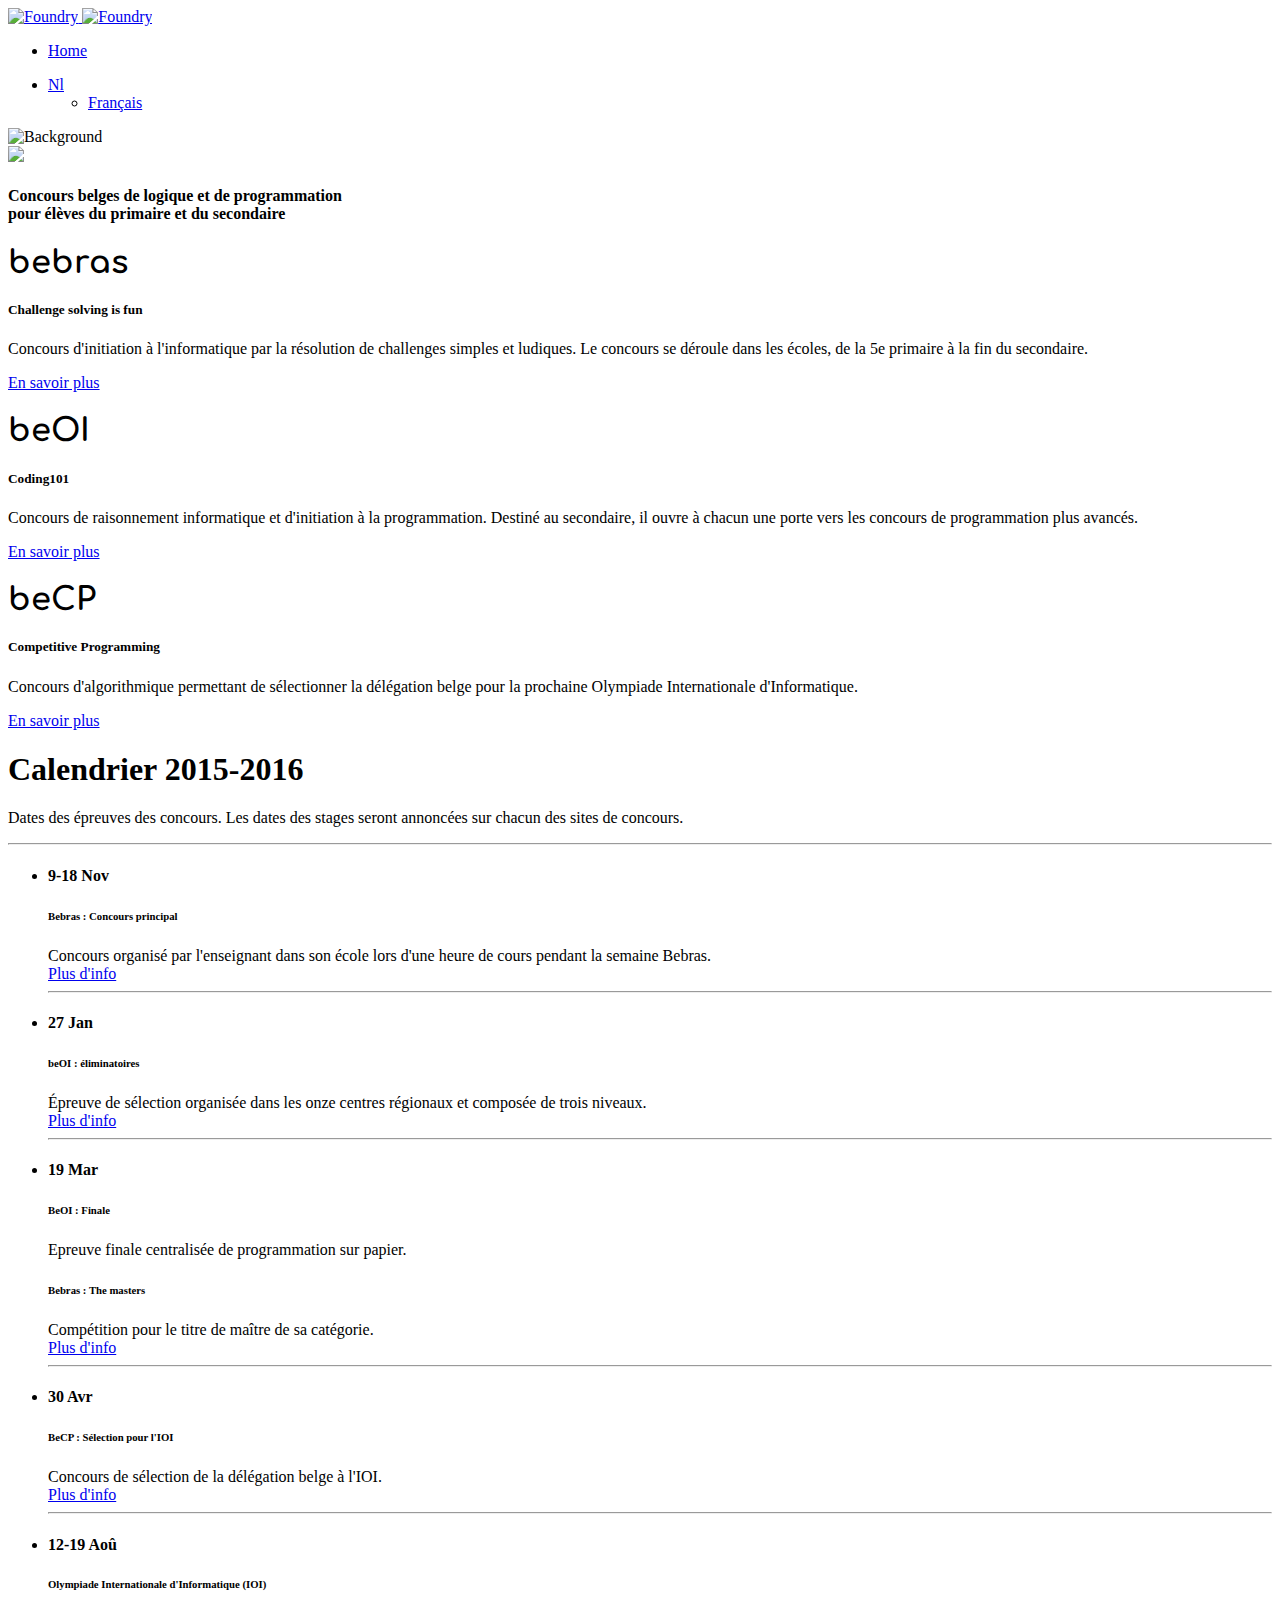
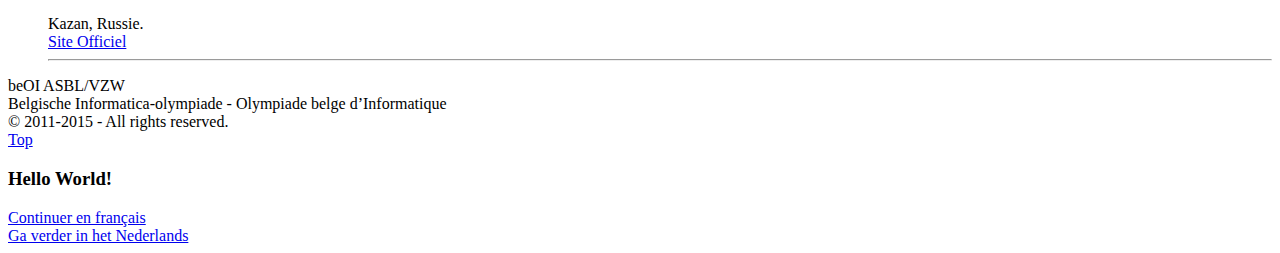
==== nl.html @ 5da4396d "add bebras" ====
<!doctype html>
<html lang="en">
    <head>
        <meta charset="utf-8">
        <title>beOI</title>
        <meta name="viewport" content="width=device-width, initial-scale=0.9">
        <link href="css/bootstrap.min.css" rel="stylesheet" type="text/css" media="all" />
        <link href="css/themify-icons.css" rel="stylesheet" type="text/css" media="all" />
        <link href="css/flexslider.css" rel="stylesheet" type="text/css" media="all" />
        <link href="css/lightbox.min.css" rel="stylesheet" type="text/css" media="all" />
        <link href="css/theme.css" rel="stylesheet" type="text/css" media="all" />
        <link href="css/custom.css" rel="stylesheet" type="text/css" media="all" />
        <link href='http://fonts.googleapis.com/css?family=Lato:300,400%7CRaleway:100,400,300,500,600,700%7COpen+Sans:400,500,600' rel='stylesheet' type='text/css'>
        <link href='http://fonts.googleapis.com/css?family=Comfortaa:700' rel='stylesheet' type='text/css'>
    </head>
    <body>
        <div class="nav-container">
            <a id="top"></a>
            <nav class="">
                <div class="nav-bar">
                    <div class="module left">
                        <a href="/">
                            <img class="logo logo-light" alt="Foundry" src="img/logo-beoi-white.png">
                            <img class="logo logo-dark" alt="Foundry" src="img/logo-beoi.png">
                        </a>
                    </div>
                    <div class="module widget-handle mobile-toggle right visible-sm visible-xs">
                        <i class="ti-menu"></i>
                    </div>
                    <div class="module-group right">
                        <div class="module left">
                            <ul class="menu">
                                <li >
                                    <a href="#">
                                        Home
                                    </a>
                                </li>
                            </ul>
                        </div>
                        <!--end of menu module-->
                        <div class="module widget-handle language left">
                            <ul class="menu">
                                <li class="has-dropdown">
                                    <a href="#">Nl</a>
                                    <ul>
                                        <li>
                                            <a href="fr.html" id="to_fr">Français</a>
                                        </li>
                                    </ul>
                                </li>
                            </ul>
                        </div>
                    </div>
                    <!--end of module group-->
                </div>
            </nav>
        </div>


        <div class="main-container">
            <section class="image-bg overlay parallax">
 <!--                <div class="background-image-holder">
                    <img alt="Background" class="background-image" src="img/DSC_2358.jpg"/>
                </div> -->
                <div class="background-image-holder background-image-mosaic">
                    <img alt="Background" class="background-image" src="img/background-sciences.png"/>
                </div>
                <div class="container">
                    <div class="row">
                        <div class="col-sm-12 text-center">
                            <img src="img/logo-beoi-white.png" style="max-height: 160px;">
                            <h4 class="uppercase mb32 mt24">Concours belges de logique et de programmation<br/>pour élèves du primaire et du secondaire</h4>
                        </div>
                    </div>
                    <!--end of row-->
                    <div class="row">
                        <div class="col-sm-4">
                            <div class="feature feature-1 boxed">
                                <div class="text-center">
                                <h1 class="mb0" style="font-family: 'Comfortaa';">bebras</h1>
                                <h5 class="uppercase">Challenge solving is fun</h5>
                                </div>
                                <p>
                                    Concours d'initiation à l'informatique par la résolution de challenges simples et ludiques. Le concours se déroule dans les écoles, de la 5e primaire à la fin du secondaire.
                                </p>
                                <div class="text-center">
                                    <a class="btn btn-lg mb0" href="/bebras-nl.html">En savoir plus</a>
                                </div>
                            </div>
                            <!--end of feature-->
                        </div>
                        <div class="col-sm-4">
                            <div class="feature feature-1 boxed">
                                <div class="text-center">
                                <h1 class="mb0" style="font-family: 'Comfortaa';">beOI</h1>
                                    <h5 class="uppercase">Coding101</h5>

                                </div>
                                <p>
                                    Concours de raisonnement informatique et d'initiation à la programmation. Destiné au secondaire, il ouvre à chacun une porte vers les concours de programmation plus avancés. 
                                </p>
                                <div class="text-center">
                                    <a class="btn btn-lg mb0" href="#">En savoir plus</a>
                                </div>

                            </div>
                            <!--end of feature-->
                        </div>
                        <div class="col-sm-4">
                            <div class="feature feature-1 boxed">
                                <div class="text-center">
                                    <h1 class="mb0" style="font-family: 'Comfortaa';">beCP</h1>
                                    <h5 class="uppercase">Competitive Programming</h5>
                                </div>
                                <p>
                                    Concours d'algorithmique permettant de sélectionner la délégation belge pour la prochaine Olympiade Internationale d'Informatique.
                                </p>
                                <div class="text-center">
                                    <a class="btn btn-lg mb0" href="#">En savoir plus</a>
                                </div>

                            </div>
                            <!--end of feature-->
                        </div>
                    </div>
                    <!--end of row-->
                </div>
                <!--end of container-->
            </section>
            <section>
                <div class="container">
                    
                    <div class="row mb80 mb-xs-0">
                        <div class="col-md-8 col-md-offset-2 text-center">
                            <h1>Calendrier 2015-2016</h1>
                            <p>
                                Dates des épreuves des concours. Les dates des stages seront annoncées sur chacun des sites de concours.
                            </p>
                            <hr class="mb16 mb-xs-16 fade-half">
                            <ul>
                                <li class="mb16 mb-xs-16">
                                    <div class="overflow-hidden mb16">
                                        <div class="col-sm-3">
                                            <h4 class="uppercase pt8">9-18 Nov</h4>
                                        </div>
                                        <div class="col-sm-6">
                                            <h6 class="uppercase mb0">Bebras : Concours principal</h6>
                                            <span>Concours organisé par l'enseignant dans son école lors d'une heure de cours pendant la semaine Bebras.</span>
                                        </div>
                                    
                                        <div class="col-sm-3 text-right">
                                            <a class="btn btn-sm mt8" href="/bebras-nl.html">Plus d'info</a>
                                        </div>
                                    </div>
                                    <hr class="fade-half mb0">
                                </li>
                                <li class="mb16 mb-xs-16">
                                    <div class="overflow-hidden mb16">
                                        <div class="col-sm-3">
                                            <h4 class="uppercase pt8">27 Jan</h4>
                                        </div>
                                        <div class="col-sm-6">
                                            <h6 class="uppercase mb0">beOI : éliminatoires</h6>
                                            <span>Épreuve de sélection organisée dans les onze centres régionaux et composée de trois niveaux.</span>
                                        </div>
                                    
                                        <div class="col-sm-3 text-right">
                                            <a class="btn btn-sm mt8" href="#">Plus d'info</a>
                                        </div>
                                    </div>
                                    <hr class="fade-half mb0">
                                </li>
                                <li class="mb16 mb-xs-16">
                                    <div class="overflow-hidden mb16">
                                        <div class="col-sm-3">
                                            <h4 class="uppercase pt8">19 Mar</h4>
                                        </div>
                                        <div class="col-sm-6">
                                            <h6 class="uppercase mb0">BeOI : Finale</h6>
                                            <span>Epreuve finale centralisée de programmation sur papier.   </span>
                                            <h6 class="uppercase mb0 mt16">Bebras : The masters</h6>
                                            <span>Compétition pour le titre de maître de sa catégorie.</span>
                                        </div>
                                    
                                        <div class="col-sm-3 text-right">
                                            <a class="btn btn-sm mt8" href="#">Plus d'info</a>
                                        </div>
                                    </div>
                                    <hr class="fade-half mb0">
                                </li>
                                <li class="mb16 mb-xs-16">
                                    <div class="overflow-hidden mb16">
                                        <div class="col-sm-3">
                                            <h4 class="uppercase pt8">30 Avr</h4>
                                        </div>
                                        <div class="col-sm-6">
                                            <h6 class="uppercase mb0">BeCP : Sélection pour l'IOI</h6>
                                            <span>Concours de sélection de la délégation belge à l'IOI.</span>
                                        </div>
                                    
                                        <div class="col-sm-3 text-right">
                                            <a class="btn btn-sm mt8" href="#">Plus d'info</a>
                                        </div>
                                    </div>
                                    <hr class="fade-half mb0">
                                </li>
                                <li class="mb16 mb-xs-16">
                                    <div class="overflow-hidden mb16">
                                        <div class="col-sm-3">
                                            <h4 class="uppercase pt8">12-19 Aoû</h4>
                                        </div>
                                        <div class="col-sm-6">
                                            <h6 class="uppercase mb0">Olympiade Internationale d'Informatique (IOI)</h6>
                                            <span>Kazan, Russie.</span>
                                        </div>
                                    
                                        <div class="col-sm-3 text-right">
                                            <a class="btn btn-sm mt8" href="#">Site Officiel</a>
                                        </div>
                                    </div>
                                    <hr class="fade-half mb0">
                                </li>
                            </ul>
                        </div>
                    </div>
                    <!--end of row-->
                </div>
                <!--end of container-->
            </section>

            <footer class="footer-1 bg-dark">
                <div class="container">
                    
                    <div class="row">
                        <div class="col-sm-6">
                            <span class="sub">beOI ASBL/VZW</span><br/>
                            <span class="sub">Belgische Informatica-olympiade - Olympiade belge d’Informatique</span><br/>
                            <span class="sub">&copy; 2011-2015 - All rights reserved.</span>
                        </div>
                    </div>
                </div>
                <!--end of container-->
                <a class="btn btn-sm fade-half back-to-top inner-link" href="#top">Top</a>
            </footer>
        </div>
        <div class="foundry_modal text-center" id="lang_modal" data-cookie="disabled" data-time-delay="0">
            <h3 class="uppercase">Hello World!</h3>
            <div class="col-sm-6">
                <a class="btn btn-lg btn-filled" class="modal-close" href="#" id="choose_fr">Continuer en français</a>
            </div>
            <div class="col-sm-6">
                <a class="btn btn-lg btn-filled" class="modal-close" href="nl.html" id="choose_nl">Ga verder in het Nederlands</a>
            </div>
        </div>
        <script src="js/jquery.min.js"></script>
        <script src="js/bootstrap.min.js"></script>
        <script src="js/flexslider.min.js"></script>
        <script src="js/smooth-scroll.min.js"></script>
        <script src="js/parallax.js"></script>
        <script src="js/scripts.js"></script>
        <script type="text/javascript">
        $("#to_fr").click(function() {
            if(typeof(Storage) !== "undefined") {
                localStorage.setItem("lang", "fr");
            } 
        }); 
        $("#to_nl").click(function() {
            if(typeof(Storage) !== "undefined") {
                localStorage.setItem("lang", "nl");
            } 
        }); 
        $("#choose_fr").click(function() {
            if(typeof(Storage) !== "undefined") {
                localStorage.setItem("lang", "fr");
            } 
            document.location.href = document.domain+ "/fr.html"
        }); 
        $("#choose_nl").click(function() {
            if(typeof(Storage) !== "undefined") {
                localStorage.setItem("lang", "nl");
            } 
            document.location.href = document.domain+"/nl.html"
        }); 
        if (localStorage.getItem("lang") == "fr") {
            window.location.replace(document.domain+"/fr.html");
            $("#lang_modal").remove();
        }
        else if (localStorage.getItem("lang") == "nl") {
            $("#lang_modal").remove();
        }
        </script>
    </body>
</html>
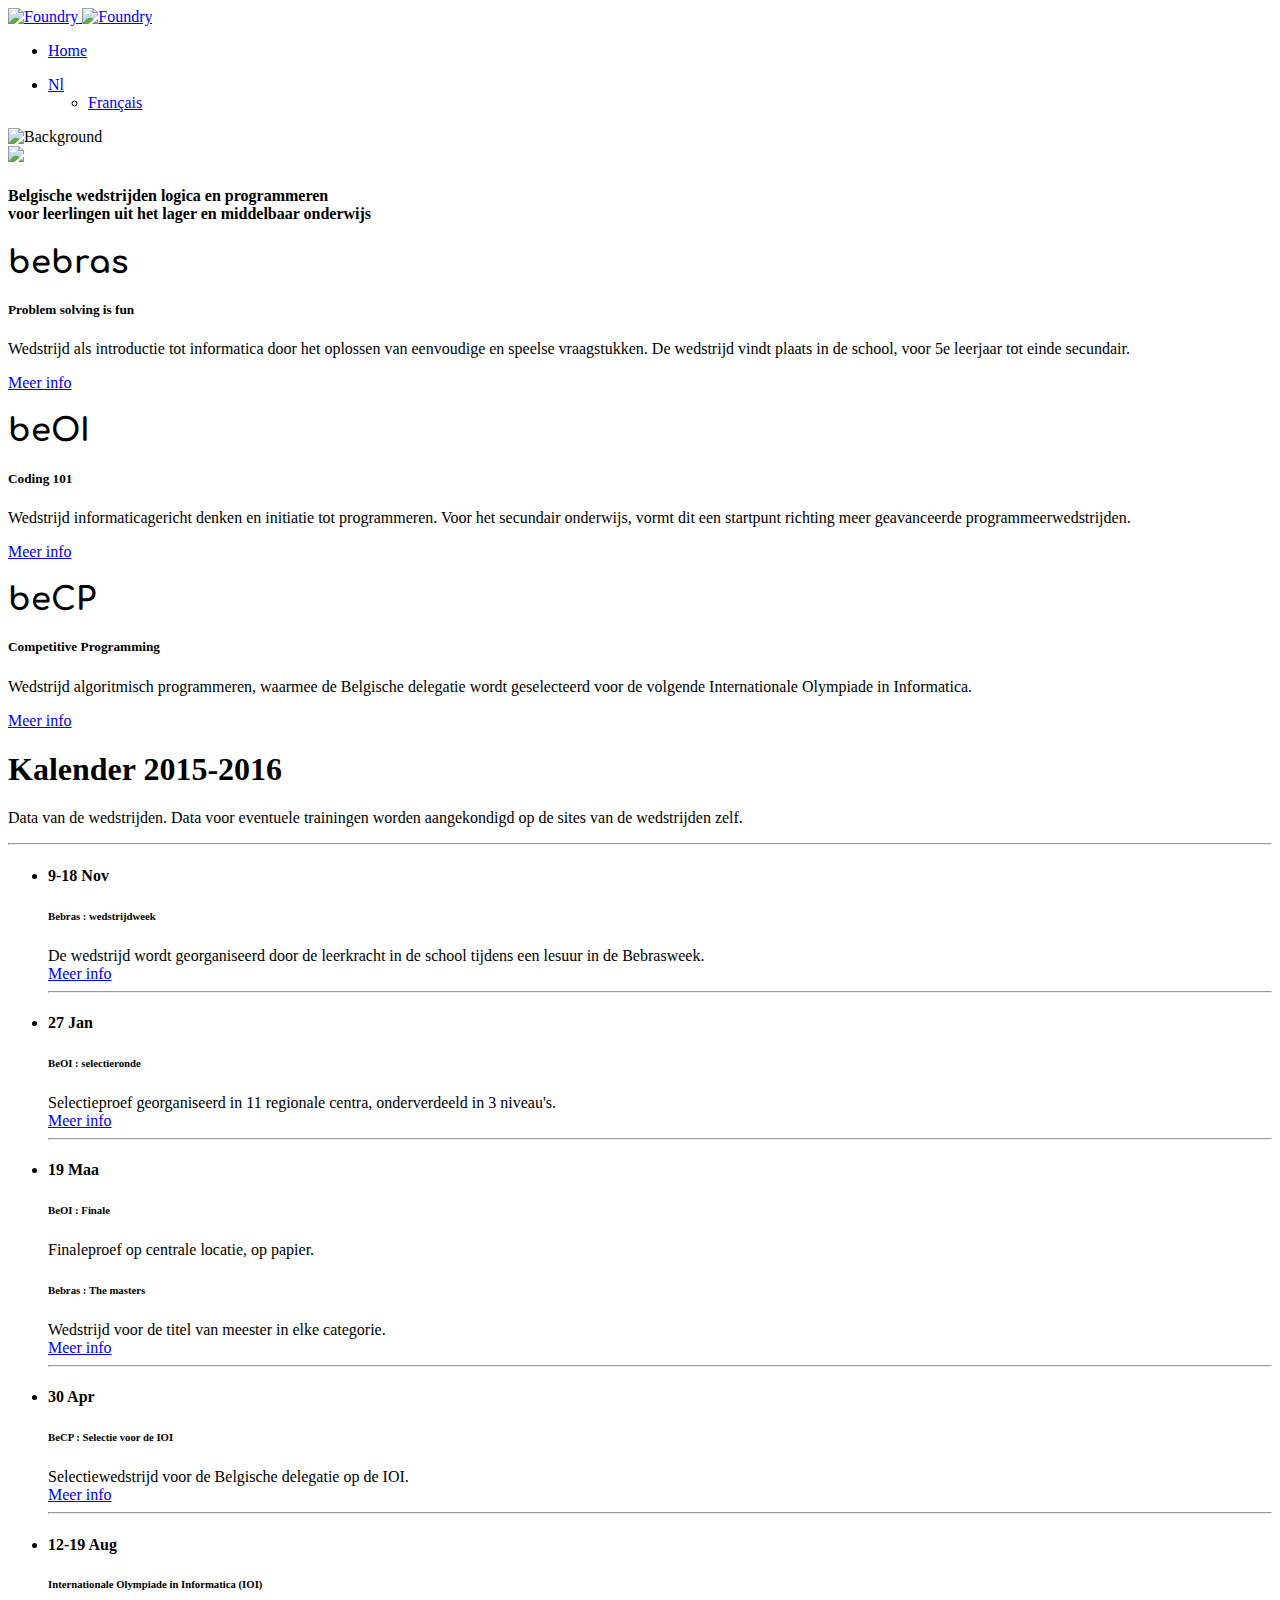
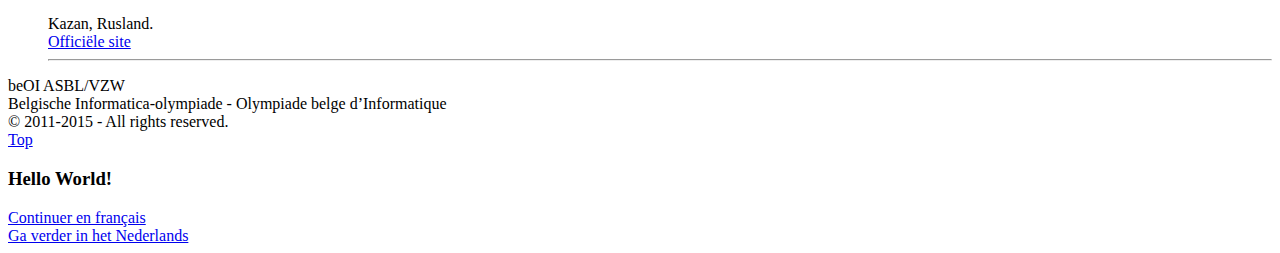
==== commit 72100cf5: "added nl translation" ====
--- a/nl.html
+++ b/nl.html
@@ -19,7 +19,7 @@
             <nav class="">
                 <div class="nav-bar">
                     <div class="module left">
-                        <a href="/">
+                        <a href="index.html">
                             <img class="logo logo-light" alt="Foundry" src="img/logo-beoi-white.png">
                             <img class="logo logo-dark" alt="Foundry" src="img/logo-beoi.png">
                         </a>
@@ -69,7 +69,7 @@
                     <div class="row">
                         <div class="col-sm-12 text-center">
                             <img src="img/logo-beoi-white.png" style="max-height: 160px;">
-                            <h4 class="uppercase mb32 mt24">Concours belges de logique et de programmation<br/>pour élèves du primaire et du secondaire</h4>
+                            <h4 class="uppercase mb32 mt24">Belgische wedstrijden logica en programmeren<br/>voor leerlingen uit het lager en middelbaar onderwijs</h4>
                         </div>
                     </div>
                     <!--end of row-->
@@ -78,13 +78,13 @@
                             <div class="feature feature-1 boxed">
                                 <div class="text-center">
                                 <h1 class="mb0" style="font-family: 'Comfortaa';">bebras</h1>
-                                <h5 class="uppercase">Challenge solving is fun</h5>
+                                <h5 class="uppercase">Problem solving is fun</h5>
                                 </div>
                                 <p>
-                                    Concours d'initiation à l'informatique par la résolution de challenges simples et ludiques. Le concours se déroule dans les écoles, de la 5e primaire à la fin du secondaire.
+                                    Wedstrijd als introductie tot informatica door het oplossen van eenvoudige en speelse vraagstukken. De wedstrijd vindt plaats in de school, voor 5e leerjaar tot einde secundair.
                                 </p>
                                 <div class="text-center">
-                                    <a class="btn btn-lg mb0" href="/bebras-nl.html">En savoir plus</a>
+                                    <a class="btn btn-lg mb0" href="#">Meer info</a>
                                 </div>
                             </div>
                             <!--end of feature-->
@@ -93,14 +93,14 @@
                             <div class="feature feature-1 boxed">
                                 <div class="text-center">
                                 <h1 class="mb0" style="font-family: 'Comfortaa';">beOI</h1>
-                                    <h5 class="uppercase">Coding101</h5>
+                                    <h5 class="uppercase">Coding 101</h5>
 
                                 </div>
                                 <p>
-                                    Concours de raisonnement informatique et d'initiation à la programmation. Destiné au secondaire, il ouvre à chacun une porte vers les concours de programmation plus avancés. 
+                                    Wedstrijd informaticagericht denken en initiatie tot programmeren. Voor het secundair onderwijs, vormt dit een startpunt richting meer geavanceerde programmeerwedstrijden.
                                 </p>
                                 <div class="text-center">
-                                    <a class="btn btn-lg mb0" href="#">En savoir plus</a>
+                                    <a class="btn btn-lg mb0" href="#">Meer info</a>
                                 </div>
 
                             </div>
@@ -113,10 +113,10 @@
                                     <h5 class="uppercase">Competitive Programming</h5>
                                 </div>
                                 <p>
-                                    Concours d'algorithmique permettant de sélectionner la délégation belge pour la prochaine Olympiade Internationale d'Informatique.
+                                    Wedstrijd algoritmisch programmeren, waarmee de Belgische delegatie wordt geselecteerd voor de volgende Internationale Olympiade in Informatica.
                                 </p>
                                 <div class="text-center">
-                                    <a class="btn btn-lg mb0" href="#">En savoir plus</a>
+                                    <a class="btn btn-lg mb0" href="#">Meer info</a>
                                 </div>
 
                             </div>
@@ -132,9 +132,9 @@
                     
                     <div class="row mb80 mb-xs-0">
                         <div class="col-md-8 col-md-offset-2 text-center">
-                            <h1>Calendrier 2015-2016</h1>
+                            <h1>Kalender 2015-2016</h1>
                             <p>
-                                Dates des épreuves des concours. Les dates des stages seront annoncées sur chacun des sites de concours.
+                                Data van de wedstrijden. Data voor eventuele trainingen worden aangekondigd op de sites van de wedstrijden zelf. 
                             </p>
                             <hr class="mb16 mb-xs-16 fade-half">
                             <ul>
@@ -144,12 +144,14 @@
                                             <h4 class="uppercase pt8">9-18 Nov</h4>
                                         </div>
                                         <div class="col-sm-6">
-                                            <h6 class="uppercase mb0">Bebras : Concours principal</h6>
-                                            <span>Concours organisé par l'enseignant dans son école lors d'une heure de cours pendant la semaine Bebras.</span>
-                                        </div>
-                                    
-                                        <div class="col-sm-3 text-right">
-                                            <a class="btn btn-sm mt8" href="/bebras-nl.html">Plus d'info</a>
+                                            <h6 class="uppercase mb0">Bebras : wedstrijdweek</h6>
+                                            <span>
+													De wedstrijd wordt georganiseerd door de leerkracht in de school tijdens een lesuur in de Bebrasweek.
+											</span>
+                                        </div>
+                                    
+                                        <div class="col-sm-3 text-right">
+                                            <a class="btn btn-sm mt8" href="#">Meer info</a>
                                         </div>
                                     </div>
                                     <hr class="fade-half mb0">
@@ -160,62 +162,63 @@
                                             <h4 class="uppercase pt8">27 Jan</h4>
                                         </div>
                                         <div class="col-sm-6">
-                                            <h6 class="uppercase mb0">beOI : éliminatoires</h6>
-                                            <span>Épreuve de sélection organisée dans les onze centres régionaux et composée de trois niveaux.</span>
-                                        </div>
-                                    
-                                        <div class="col-sm-3 text-right">
-                                            <a class="btn btn-sm mt8" href="#">Plus d'info</a>
-                                        </div>
-                                    </div>
-                                    <hr class="fade-half mb0">
-                                </li>
-                                <li class="mb16 mb-xs-16">
-                                    <div class="overflow-hidden mb16">
-                                        <div class="col-sm-3">
-                                            <h4 class="uppercase pt8">19 Mar</h4>
+                                            <h6 class="uppercase mb0">BeOI : selectieronde</h6>
+                                            <span>Selectieproef georganiseerd in 11 regionale centra, onderverdeeld in 3 niveau's.									
+											</span>
+                                        </div>
+                                    
+                                        <div class="col-sm-3 text-right">
+                                            <a class="btn btn-sm mt8" href="#">Meer info</a>
+                                        </div>
+                                    </div>
+                                    <hr class="fade-half mb0">
+                                </li>
+                                <li class="mb16 mb-xs-16">
+                                    <div class="overflow-hidden mb16">
+                                        <div class="col-sm-3">
+                                            <h4 class="uppercase pt8">19 Maa</h4>
                                         </div>
                                         <div class="col-sm-6">
                                             <h6 class="uppercase mb0">BeOI : Finale</h6>
-                                            <span>Epreuve finale centralisée de programmation sur papier.   </span>
+                                            <span>Finaleproef op centrale locatie, op papier.</span>
                                             <h6 class="uppercase mb0 mt16">Bebras : The masters</h6>
-                                            <span>Compétition pour le titre de maître de sa catégorie.</span>
-                                        </div>
-                                    
-                                        <div class="col-sm-3 text-right">
-                                            <a class="btn btn-sm mt8" href="#">Plus d'info</a>
-                                        </div>
-                                    </div>
-                                    <hr class="fade-half mb0">
-                                </li>
-                                <li class="mb16 mb-xs-16">
-                                    <div class="overflow-hidden mb16">
-                                        <div class="col-sm-3">
-                                            <h4 class="uppercase pt8">30 Avr</h4>
-                                        </div>
-                                        <div class="col-sm-6">
-                                            <h6 class="uppercase mb0">BeCP : Sélection pour l'IOI</h6>
-                                            <span>Concours de sélection de la délégation belge à l'IOI.</span>
-                                        </div>
-                                    
-                                        <div class="col-sm-3 text-right">
-                                            <a class="btn btn-sm mt8" href="#">Plus d'info</a>
-                                        </div>
-                                    </div>
-                                    <hr class="fade-half mb0">
-                                </li>
-                                <li class="mb16 mb-xs-16">
-                                    <div class="overflow-hidden mb16">
-                                        <div class="col-sm-3">
-                                            <h4 class="uppercase pt8">12-19 Aoû</h4>
-                                        </div>
-                                        <div class="col-sm-6">
-                                            <h6 class="uppercase mb0">Olympiade Internationale d'Informatique (IOI)</h6>
-                                            <span>Kazan, Russie.</span>
-                                        </div>
-                                    
-                                        <div class="col-sm-3 text-right">
-                                            <a class="btn btn-sm mt8" href="#">Site Officiel</a>
+                                            <span>Wedstrijd voor de titel van meester in elke categorie.</span>
+                                        </div>
+                                    
+                                        <div class="col-sm-3 text-right">
+                                            <a class="btn btn-sm mt8" href="#">Meer info</a>
+                                        </div>
+                                    </div>
+                                    <hr class="fade-half mb0">
+                                </li>
+                                <li class="mb16 mb-xs-16">
+                                    <div class="overflow-hidden mb16">
+                                        <div class="col-sm-3">
+                                            <h4 class="uppercase pt8">30 Apr</h4>
+                                        </div>
+                                        <div class="col-sm-6">
+                                            <h6 class="uppercase mb0">BeCP : Selectie voor de IOI</h6>
+                                            <span>Selectiewedstrijd voor de Belgische delegatie op de IOI.</span>
+                                        </div>
+                                    
+                                        <div class="col-sm-3 text-right">
+                                            <a class="btn btn-sm mt8" href="#">Meer info</a>
+                                        </div>
+                                    </div>
+                                    <hr class="fade-half mb0">
+                                </li>
+                                <li class="mb16 mb-xs-16">
+                                    <div class="overflow-hidden mb16">
+                                        <div class="col-sm-3">
+                                            <h4 class="uppercase pt8">12-19 Aug</h4>
+                                        </div>
+                                        <div class="col-sm-6">
+                                            <h6 class="uppercase mb0">Internationale Olympiade in Informatica (IOI)</h6>
+                                            <span>Kazan, Rusland.</span>
+                                        </div>
+                                    
+                                        <div class="col-sm-3 text-right">
+                                            <a class="btn btn-sm mt8" href="#">Officiële site</a>
                                         </div>
                                     </div>
                                     <hr class="fade-half mb0">
@@ -273,16 +276,16 @@
             if(typeof(Storage) !== "undefined") {
                 localStorage.setItem("lang", "fr");
             } 
-            document.location.href = document.domain+ "/fr.html"
+            document.location.href = "file:///Users/dle/Developer/be-oi.be-static/fr.html"
         }); 
         $("#choose_nl").click(function() {
             if(typeof(Storage) !== "undefined") {
                 localStorage.setItem("lang", "nl");
             } 
-            document.location.href = document.domain+"/nl.html"
+            document.location.href = "file:///Users/dle/Developer/be-oi.be-static/nl.html"
         }); 
         if (localStorage.getItem("lang") == "fr") {
-            window.location.replace(document.domain+"/fr.html");
+            window.location.replace("file:///Users/dle/Developer/be-oi.be-static/fr.html");
             $("#lang_modal").remove();
         }
         else if (localStorage.getItem("lang") == "nl") {
@@ -290,4 +293,4 @@
         }
         </script>
     </body>
-</html>+</html>
